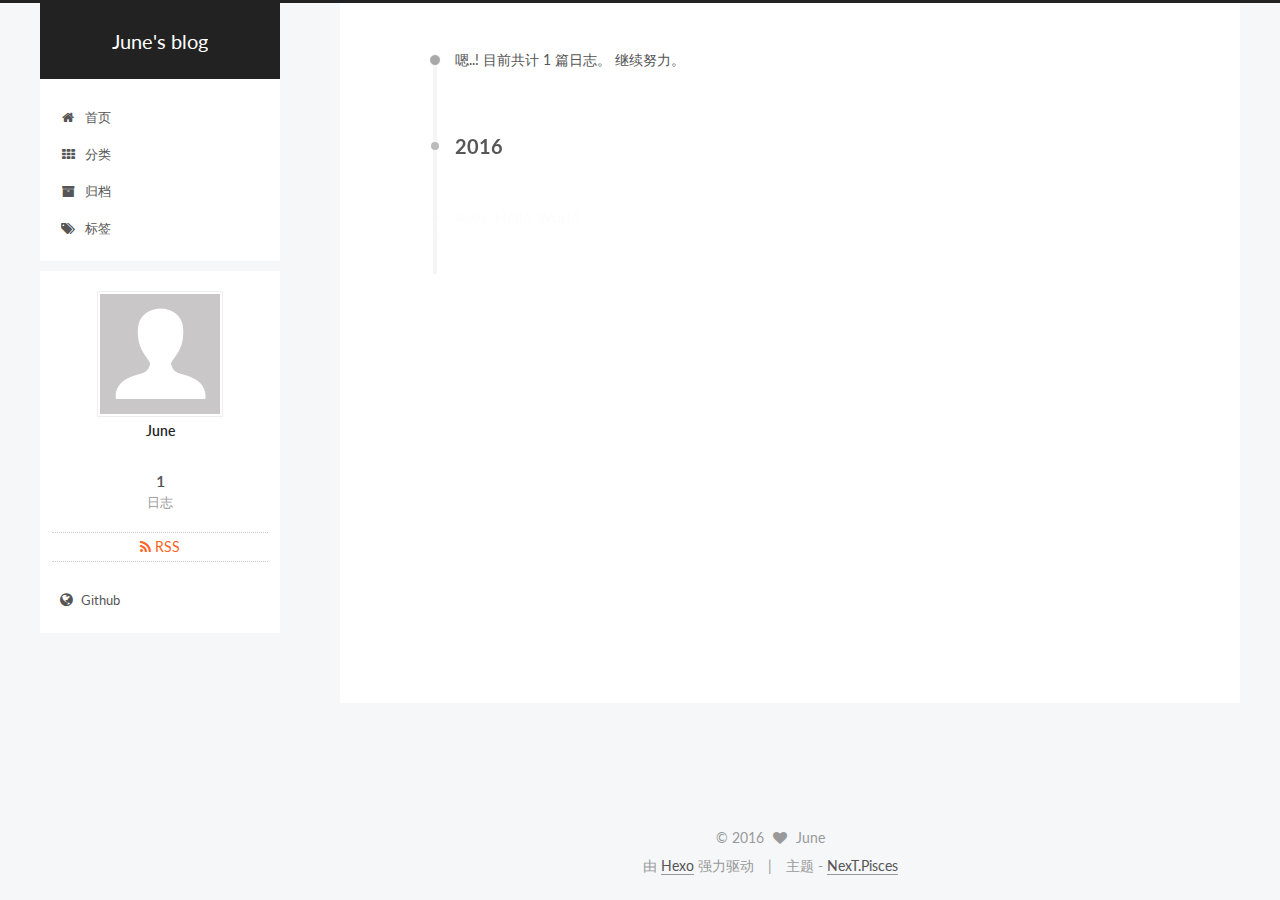
==== archives/index.html @ b91b1fdc "Site updated: 2016-08-09 13:21:10" ====
<!doctype html>



  


<html class="theme-next pisces use-motion">
<head>
  <meta charset="UTF-8"/>
<meta http-equiv="X-UA-Compatible" content="IE=edge,chrome=1" />
<meta name="viewport" content="width=device-width, initial-scale=1, maximum-scale=1"/>



<meta http-equiv="Cache-Control" content="no-transform" />
<meta http-equiv="Cache-Control" content="no-siteapp" />












  
  
  <link href="/vendors/fancybox/source/jquery.fancybox.css?v=2.1.5" rel="stylesheet" type="text/css" />




  
  
  
  

  
    
    
  

  

  

  

  

  
    
    
    <link href="//fonts.googleapis.com/css?family=Lato:300,300italic,400,400italic,700,700italic&subset=latin,latin-ext" rel="stylesheet" type="text/css">
  






<link href="/vendors/font-awesome/css/font-awesome.min.css?v=4.4.0" rel="stylesheet" type="text/css" />

<link href="/css/main.css?v=5.0.1" rel="stylesheet" type="text/css" />


  <meta name="keywords" content="June,博客" />





  <link rel="alternate" href="/atom.xml" title="June's blog" type="application/atom+xml" />




  <link rel="shortcut icon" type="image/x-icon" href="/favicon.ico?v=5.0.1" />






<meta property="og:type" content="website">
<meta property="og:title" content="June's blog">
<meta property="og:url" content="http://yoursite.com/archives/index.html">
<meta property="og:site_name" content="June's blog">
<meta name="twitter:card" content="summary">
<meta name="twitter:title" content="June's blog">



<script type="text/javascript" id="hexo.configuration">
  var NexT = window.NexT || {};
  var CONFIG = {
    scheme: 'Pisces',
    sidebar: {"position":"left","display":"post"},
    fancybox: true,
    motion: true,
    duoshuo: {
      userId: 6316402069515273000,
      author: 'June'
    }
  };
</script>

  <title> 归档 | June's blog </title>
</head>

<body itemscope itemtype="http://schema.org/WebPage" lang="zh-Hans">

  










  
  
    
  

  <div class="container one-collumn sidebar-position-left  page-archive  ">
    <div class="headband"></div>

    <header id="header" class="header" itemscope itemtype="http://schema.org/WPHeader">
      <div class="header-inner"><div class="site-meta ">
  

  <div class="custom-logo-site-title">
    <a href="/"  class="brand" rel="start">
      <span class="logo-line-before"><i></i></span>
      <span class="site-title">June's blog</span>
      <span class="logo-line-after"><i></i></span>
    </a>
  </div>
  <p class="site-subtitle"></p>
</div>

<div class="site-nav-toggle">
  <button>
    <span class="btn-bar"></span>
    <span class="btn-bar"></span>
    <span class="btn-bar"></span>
  </button>
</div>

<nav class="site-nav">
  

  
    <ul id="menu" class="menu">
      
        
        <li class="menu-item menu-item-home">
          <a href="/" rel="section">
            
              <i class="menu-item-icon fa fa-fw fa-home"></i> <br />
            
            首页
          </a>
        </li>
      
        
        <li class="menu-item menu-item-categories">
          <a href="/categories" rel="section">
            
              <i class="menu-item-icon fa fa-fw fa-th"></i> <br />
            
            分类
          </a>
        </li>
      
        
        <li class="menu-item menu-item-archives">
          <a href="/archives" rel="section">
            
              <i class="menu-item-icon fa fa-fw fa-archive"></i> <br />
            
            归档
          </a>
        </li>
      
        
        <li class="menu-item menu-item-tags">
          <a href="/tags" rel="section">
            
              <i class="menu-item-icon fa fa-fw fa-tags"></i> <br />
            
            标签
          </a>
        </li>
      

      
    </ul>
  

  
</nav>

 </div>
    </header>

    <main id="main" class="main">
      <div class="main-inner">
        <div class="content-wrap">
          <div id="content" class="content">
            

  <section id="posts" class="posts-collapse">
    <span class="archive-move-on"></span>

    <span class="archive-page-counter">
      
      
      
        
      
      嗯..! 目前共计 1 篇日志。 继续努力。
    </span>

    

      
      
      

      
        
        <div class="collection-title">
          <h2 class="archive-year motion-element" id="archive-year-2016">2016</h2>
        </div>
      
      

      

  <article class="post post-type-normal" itemscope itemtype="http://schema.org/Article">
    <header class="post-header">

      <h1 class="post-title">
        
            <a class="post-title-link" href="/uncategorized/hello-world/" itemprop="url">
              
                <span itemprop="name">Hello World</span>
              
            </a>
        
      </h1>

      <div class="post-meta">
        <time class="post-time" itemprop="dateCreated"
              datetime="2016-08-08T17:58:57+08:00"
              content="2016-08-08" >
          08-08
        </time>
      </div>

    </header>
  </article>



    

  </section>

  



          </div>
          


          

        </div>
        
          
  
  <div class="sidebar-toggle">
    <div class="sidebar-toggle-line-wrap">
      <span class="sidebar-toggle-line sidebar-toggle-line-first"></span>
      <span class="sidebar-toggle-line sidebar-toggle-line-middle"></span>
      <span class="sidebar-toggle-line sidebar-toggle-line-last"></span>
    </div>
  </div>

  <aside id="sidebar" class="sidebar">
    <div class="sidebar-inner">

      

      

      <section class="site-overview sidebar-panel  sidebar-panel-active ">
        <div class="site-author motion-element" itemprop="author" itemscope itemtype="http://schema.org/Person">
          <img class="site-author-image" itemprop="image"
               src="/images/avatar.gif"
               alt="June" />
          <p class="site-author-name" itemprop="name">June</p>
          <p class="site-description motion-element" itemprop="description"></p>
        </div>
        <nav class="site-state motion-element">
          <div class="site-state-item site-state-posts">
            <a href="/archives">
              <span class="site-state-item-count">1</span>
              <span class="site-state-item-name">日志</span>
            </a>
          </div>

          

          

        </nav>

        
          <div class="feed-link motion-element">
            <a href="/atom.xml" rel="alternate">
              <i class="fa fa-rss"></i>
              RSS
            </a>
          </div>
        

        <div class="links-of-author motion-element">
          
            
              <span class="links-of-author-item">
                <a href="https://github.com/hazelFinal" target="_blank" title="Github">
                  
                    <i class="fa fa-fw fa-globe"></i>
                  
                  Github
                </a>
              </span>
            
          
        </div>

        
        

        
        

      </section>

      

    </div>
  </aside>


        
      </div>
    </main>

    <footer id="footer" class="footer">
      <div class="footer-inner">
        <div class="copyright" >
  
  &copy; 
  <span itemprop="copyrightYear">2016</span>
  <span class="with-love">
    <i class="fa fa-heart"></i>
  </span>
  <span class="author" itemprop="copyrightHolder">June</span>
</div>

<div class="powered-by">
  由 <a class="theme-link" href="http://hexo.io">Hexo</a> 强力驱动
</div>

<div class="theme-info">
  主题 -
  <a class="theme-link" href="https://github.com/iissnan/hexo-theme-next">
    NexT.Pisces
  </a>
</div>

        

        
      </div>
    </footer>

    <div class="back-to-top">
      <i class="fa fa-arrow-up"></i>
    </div>
  </div>

  

<script type="text/javascript">
  if (Object.prototype.toString.call(window.Promise) !== '[object Function]') {
    window.Promise = null;
  }
</script>









  



  
  <script type="text/javascript" src="/vendors/jquery/index.js?v=2.1.3"></script>

  
  <script type="text/javascript" src="/vendors/fastclick/lib/fastclick.min.js?v=1.0.6"></script>

  
  <script type="text/javascript" src="/vendors/jquery_lazyload/jquery.lazyload.js?v=1.9.7"></script>

  
  <script type="text/javascript" src="/vendors/velocity/velocity.min.js?v=1.2.1"></script>

  
  <script type="text/javascript" src="/vendors/velocity/velocity.ui.min.js?v=1.2.1"></script>

  
  <script type="text/javascript" src="/vendors/fancybox/source/jquery.fancybox.pack.js?v=2.1.5"></script>


  


  <script type="text/javascript" src="/js/src/utils.js?v=5.0.1"></script>

  <script type="text/javascript" src="/js/src/motion.js?v=5.0.1"></script>



  
  


  <script type="text/javascript" src="/js/src/affix.js?v=5.0.1"></script>

  <script type="text/javascript" src="/js/src/schemes/pisces.js?v=5.0.1"></script>



  
  
    <script type="text/javascript" id="motion.page.archive">
      $('.archive-year').velocity('transition.slideLeftIn');
    </script>
  


  


  <script type="text/javascript" src="/js/src/bootstrap.js?v=5.0.1"></script>



  

  
    
  

  <script type="text/javascript">
    var duoshuoQuery = {short_name:"juneblog"};
    (function() {
      var ds = document.createElement('script');
      ds.type = 'text/javascript';ds.async = true;
      ds.id = 'duoshuo-script';
      ds.src = (document.location.protocol == 'https:' ? 'https:' : 'http:') + '//static.duoshuo.com/embed.js';
      ds.charset = 'UTF-8';
      (document.getElementsByTagName('head')[0]
      || document.getElementsByTagName('body')[0]).appendChild(ds);
    })();
  </script>

  
    
  






  
  
  

  

  

</body>
</html>
---- css/main.css ----
/* normalize.css v3.0.2 | MIT License | git.io/normalize */
html {
  font-family: sans-serif; /* 1 */
  -ms-text-size-adjust: 100%; /* 2 */
  -webkit-text-size-adjust: 100%; /* 2 */
}
body {
  margin: 0;
}
article,
aside,
details,
figcaption,
figure,
footer,
header,
hgroup,
main,
menu,
nav,
section,
summary {
  display: block;
}
audio,
canvas,
progress,
video {
  display: inline-block; /* 1 */
  vertical-align: baseline; /* 2 */
}
audio:not([controls]) {
  display: none;
  height: 0;
}
[hidden],
template {
  display: none;
}
a {
  background-color: transparent;
}
a:active,
a:hover {
  outline: 0;
}
abbr[title] {
  border-bottom: 1px dotted;
}
b,
strong {
  font-weight: bold;
}
dfn {
  font-style: italic;
}
h1 {
  font-size: 2em;
  margin: 0.67em 0;
}
mark {
  background: #ff0;
  color: #000;
}
small {
  font-size: 80%;
}
sub,
sup {
  font-size: 75%;
  line-height: 0;
  position: relative;
  vertical-align: baseline;
}
sup {
  top: -0.5em;
}
sub {
  bottom: -0.25em;
}
img {
  border: 0;
}
svg:not(:root) {
  overflow: hidden;
}
figure {
  margin: 1em 40px;
}
hr {
  -moz-box-sizing: content-box;
  box-sizing: content-box;
  height: 0;
}
pre {
  overflow: auto;
}
code,
kbd,
pre,
samp {
  font-family: monospace, monospace;
  font-size: 1em;
}
button,
input,
optgroup,
select,
textarea {
  color: inherit; /* 1 */
  font: inherit; /* 2 */
  margin: 0; /* 3 */
}
button {
  overflow: visible;
}
button,
select {
  text-transform: none;
}
button,
html input[type="button"],
input[type="reset"],
input[type="submit"] {
  -webkit-appearance: button; /* 2 */
  cursor: pointer; /* 3 */
}
button[disabled],
html input[disabled] {
  cursor: default;
}
button::-moz-focus-inner,
input::-moz-focus-inner {
  border: 0;
  padding: 0;
}
input {
  line-height: normal;
}
input[type="checkbox"],
input[type="radio"] {
  box-sizing: border-box; /* 1 */
  padding: 0; /* 2 */
}
input[type="number"]::-webkit-inner-spin-button,
input[type="number"]::-webkit-outer-spin-button {
  height: auto;
}
input[type="search"] {
  -webkit-appearance: textfield; /* 1 */
  -moz-box-sizing: content-box;
  -webkit-box-sizing: content-box; /* 2 */
  box-sizing: content-box;
}
input[type="search"]::-webkit-search-cancel-button,
input[type="search"]::-webkit-search-decoration {
  -webkit-appearance: none;
}
fieldset {
  border: 1px solid #c0c0c0;
  margin: 0 2px;
  padding: 0.35em 0.625em 0.75em;
}
legend {
  border: 0; /* 1 */
  padding: 0; /* 2 */
}
textarea {
  overflow: auto;
}
optgroup {
  font-weight: bold;
}
table {
  border-collapse: collapse;
  border-spacing: 0;
}
td,
th {
  padding: 0;
}
::selection {
  background: #262a30;
  color: #fff;
}
body {
  position: relative;
  font-family: 'Lato', "PingFang SC", "Microsoft YaHei", sans-serif;
  font-size: 14px;
  line-height: 2;
  color: #555;
  background: #fff;
}
@media (max-width: 767px) {
  body {
    padding-right: 0 !important;
  }
}
@media (min-width: 768px) and (max-width: 991px) {
  body {
    padding-right: 0 !important;
  }
}
@media (min-width: 1600px) {
  body {
    font-size: 16px;
  }
}
h1,
h2,
h3,
h4,
h5,
h6 {
  margin: 0;
  padding: 0;
  font-weight: bold;
  line-height: 1.5;
  font-family: 'Lato', "PingFang SC", "Microsoft YaHei", sans-serif;
}
h2,
h3,
h4,
h5,
h6 {
  margin: 20px 0 15px;
}
h1 {
  font-size: 22px;
}
@media (max-width: 767px) {
  h1 {
    font-size: 18px;
  }
}
h2 {
  font-size: 20px;
}
@media (max-width: 767px) {
  h2 {
    font-size: 16px;
  }
}
h3 {
  font-size: 18px;
}
@media (max-width: 767px) {
  h3 {
    font-size: 14px;
  }
}
h4 {
  font-size: 16px;
}
@media (max-width: 767px) {
  h4 {
    font-size: 12px;
  }
}
h5 {
  font-size: 14px;
}
@media (max-width: 767px) {
  h5 {
    font-size: 10px;
  }
}
h6 {
  font-size: 12px;
}
@media (max-width: 767px) {
  h6 {
    font-size: 8px;
  }
}
p {
  margin: 0 0 25px 0;
}
a {
  color: #555;
  text-decoration: none;
  border-bottom: 1px solid #999;
  word-wrap: break-word;
}
a:hover {
  color: #222;
  border-bottom-color: #222;
}
ul {
  list-style: none;
}
blockquote {
  margin: 0;
  padding: 0;
}
img {
  display: block;
  margin: auto;
  max-width: 100%;
  height: auto;
}
hr {
  margin: 40px 0;
  height: 3px;
  border: none;
  background-color: #ddd;
  background-image: repeating-linear-gradient(-45deg, #fff, #fff 4px, transparent 4px, transparent 8px);
}
blockquote {
  padding: 0 15px;
  color: #666;
  border-left: 4px solid #ddd;
}
blockquote cite::before {
  content: "-";
  padding: 0 5px;
}
dt {
  font-weight: 700;
}
dd {
  margin: 0;
  padding: 0;
}
.text-left {
  text-align: left;
}
.text-center {
  text-align: center;
}
.text-right {
  text-align: right;
}
.text-justify {
  text-align: justify;
}
.text-nowrap {
  white-space: nowrap;
}
.text-lowercase {
  text-transform: lowercase;
}
.text-uppercase {
  text-transform: uppercase;
}
.text-capitalize {
  text-transform: capitalize;
}
.center-block {
  display: block;
  margin-left: auto;
  margin-right: auto;
}
.clearfix:before,
.clearfix:after {
  content: " ";
  display: table;
}
.clearfix:after {
  clear: both;
}
.pullquote {
  width: 45%;
}
.pullquote.left {
  float: left;
  margin-left: 5px;
  margin-right: 10px;
}
.pullquote.right {
  float: right;
  margin-left: 10px;
  margin-right: 5px;
}
.affix.affix.affix {
  position: fixed;
}
.translation {
  margin-top: -20px;
  font-size: 14px;
  color: #999;
}
.scrollbar-measure {
  width: 100px;
  height: 100px;
  overflow: scroll;
  position: absolute;
  top: -9999px;
}
.use-motion .motion-element {
  opacity: 0;
}
#local-search-input {
  padding: 3px;
  border: none;
  text-indent: 14px;
  border-radius: 0;
  width: 140px;
  outline: none;
  border-bottom: 1px solid #999;
  background: inherit;
  opacity: 0.5;
}
#local-search-input:focus {
  opacity: 1;
}
.search-icon {
  position: absolute;
  top: 9px;
}
table {
  margin: 20px 0;
  width: 100%;
  border-collapse: collapse;
  border-spacing: 0;
  border: 1px solid #ddd;
  font-size: 14px;
  table-layout: fixed;
  word-wrap: break-all;
}
table>tbody>tr:nth-of-type(odd) {
  background-color: #f9f9f9;
}
table>tbody>tr:hover {
  background-color: #f5f5f5;
}
caption,
th,
td {
  padding: 8px;
  text-align: left;
  vertical-align: middle;
  font-weight: normal;
}
th,
td {
  border-bottom: 3px solid #ddd;
  border-right: 1px solid #eee;
}
th {
  padding-bottom: 10px;
  font-weight: 700;
}
td {
  border-bottom-width: 1px;
}
html,
body {
  height: 100%;
}
.container {
  position: relative;
  min-height: 100%;
}
.header-inner {
  margin: 0 auto;
  padding: 100px 0 70px;
  width: 900px;
}
@media (min-width: 1600px) {
  .container .header-inner {
    width: 900px;
  }
}
.main {
  padding-bottom: 150px;
}
.main-inner {
  margin: 0 auto;
  width: 900px;
}
@media (min-width: 1600px) {
  .container .main-inner {
    width: 900px;
  }
}
.footer {
  position: absolute;
  left: 0;
  bottom: 0;
  width: 100%;
  min-height: 50px;
}
.footer-inner {
  box-sizing: border-box;
  margin: 20px auto;
  width: 900px;
}
@media (min-width: 1600px) {
  .container .footer-inner {
    width: 900px;
  }
}
pre,
.highlight {
  overflow: auto;
  margin: 20px 0;
  padding: 15px;
  font-size: 13px;
  color: #4d4d4c;
  background: #f7f7f7;
  line-height: 1.6;
}
pre,
code {
  font-family: consolas, Menlo, "PingFang SC", "Microsoft YaHei", monospace;
}
code {
  padding: 2px 4px;
  word-break: break-all;
  color: #555;
  background: #eee;
  border-radius: 4px;
  font-size: 13px;
}
pre code {
  padding: 0;
  color: #4d4d4c;
  background: none;
  text-shadow: none;
}
.highlight pre {
  border: none;
  margin: 0;
  padding: 1px;
}
.highlight table {
  margin: 0;
  width: auto;
  border: none;
}
.highlight td {
  border: none;
  padding: 0;
}
.highlight figcaption {
  font-size: 1em;
  color: #4d4d4c;
  line-height: 1em;
  margin-bottom: 1em;
}
.highlight figcaption:before,
.highlight figcaption:after {
  content: " ";
  display: table;
}
.highlight figcaption:after {
  clear: both;
}
.highlight figcaption a {
  float: right;
  color: #4d4d4c;
}
.highlight figcaption a:hover {
  border-bottom-color: #4d4d4c;
}
.highlight .gutter pre {
  color: #666;
  text-align: right;
  padding-right: 20px;
}
.highlight .line {
  height: 20px;
}
.gist table {
  width: auto;
}
.gist table td {
  border: none;
}
pre .comment {
  color: #8e908c;
}
pre .variable,
pre .attribute,
pre .tag,
pre .regexp,
pre .ruby .constant,
pre .xml .tag .title,
pre .xml .pi,
pre .xml .doctype,
pre .html .doctype,
pre .css .id,
pre .css .class,
pre .css .pseudo {
  color: #c82829;
}
pre .number,
pre .preprocessor,
pre .built_in,
pre .literal,
pre .params,
pre .constant,
pre .command {
  color: #f5871f;
}
pre .ruby .class .title,
pre .css .rules .attribute,
pre .string,
pre .value,
pre .inheritance,
pre .header,
pre .ruby .symbol,
pre .xml .cdata,
pre .special,
pre .number,
pre .formula {
  color: #718c00;
}
pre .title,
pre .css .hexcolor {
  color: #3e999f;
}
pre .function,
pre .python .decorator,
pre .python .title,
pre .ruby .function .title,
pre .ruby .title .keyword,
pre .perl .sub,
pre .javascript .title,
pre .coffeescript .title {
  color: #4271ae;
}
pre .keyword,
pre .javascript .function {
  color: #8959a8;
}
.full-image.full-image.full-image {
  border: none;
  max-width: 100%;
  width: auto;
  margin: 20px auto;
}
@media (min-width: 992px) {
  .full-image.full-image.full-image {
    max-width: none;
    width: 126%;
    margin: 0 -13%;
  }
}
.blockquote-center,
.page-home .post-type-quote blockquote,
.page-post-detail .post-type-quote blockquote {
  position: relative;
  margin: 40px 0;
  padding: 0;
  border-left: none;
  text-align: center;
}
.blockquote-center::before,
.page-home .post-type-quote blockquote::before,
.page-post-detail .post-type-quote blockquote::before,
.blockquote-center::after,
.page-home .post-type-quote blockquote::after,
.page-post-detail .post-type-quote blockquote::after {
  position: absolute;
  content: ' ';
  display: block;
  width: 100%;
  height: 24px;
  opacity: 0.2;
  background-repeat: no-repeat;
  background-position: 0 -6px;
  background-size: 22px 22px;
}
.blockquote-center::before,
.page-home .post-type-quote blockquote::before,
.page-post-detail .post-type-quote blockquote::before {
  top: -20px;
  background-image: url("../images/quote-l.svg");
  border-top: 1px solid #ccc;
}
.blockquote-center::after,
.page-home .post-type-quote blockquote::after,
.page-post-detail .post-type-quote blockquote::after {
  bottom: -20px;
  background-image: url("../images/quote-r.svg");
  border-bottom: 1px solid #ccc;
  background-position: 100% 8px;
}
.blockquote-center p,
.page-home .post-type-quote blockquote p,
.page-post-detail .post-type-quote blockquote p,
.blockquote-center div,
.page-home .post-type-quote blockquote div,
.page-post-detail .post-type-quote blockquote div {
  text-align: center;
}
.post .post-body .group-picture img {
  box-sizing: border-box;
  padding: 0 3px;
  border: none;
}
.post .group-picture-row {
  overflow: hidden;
  margin-top: 6px;
}
.post .group-picture-row:first-child {
  margin-top: 0;
}
.post .group-picture-column {
  float: left;
}
.page-post-detail .post-body .group-picture-column {
  float: none;
  margin-top: 10px;
  width: auto !important;
}
.page-post-detail .post-body .group-picture-column img {
  margin: 0 auto;
}
.page-archive .group-picture-container {
  overflow: hidden;
}
.page-archive .group-picture-row {
  float: left;
}
.page-archive .group-picture-row:first-child {
  margin-top: 6px;
}
.page-archive .group-picture-column {
  max-width: 150px;
  max-height: 150px;
}
.btn {
  display: inline-block;
  padding: 0 20px;
  font-size: 14px;
  color: #fff;
  background: #222;
  border: 2px solid #555;
  text-decoration: none;
  border-radius: 0;
  transition-property: background-color;
  transition-duration: 0.2s;
  transition-timing-function: ease-in-out;
  transition-delay: 0s;
}
.btn:hover,
.post-more-link .btn:hover {
  border-color: #222;
  color: #fff;
  background: #222;
}
.btn-bar {
  display: block;
  width: 22px;
  height: 2px;
  background: #555;
  border-radius: 1px;
}
.btn-bar+.btn-bar {
  margin-top: 4px;
}
.pagination {
  margin: 120px 0 40px;
  text-align: center;
  border-top: 1px solid #eee;
}
.page-number-basic,
.pagination .prev,
.pagination .next,
.pagination .page-number,
.pagination .space {
  display: inline-block;
  position: relative;
  top: -1px;
  margin: 0 10px;
  padding: 0 10px;
  line-height: 30px;
}
@media (max-width: 767px) {
  .page-number-basic,
  .pagination .prev,
  .pagination .next,
  .pagination .page-number,
  .pagination .space {
    margin: 0 5px;
  }
}
.pagination .prev,
.pagination .next,
.pagination .page-number {
  border-bottom: 0;
  border-top: 1px solid #eee;
  transition-property: border-color;
  transition-duration: 0.2s;
  transition-timing-function: ease-in-out;
  transition-delay: 0s;
}
.pagination .prev:hover,
.pagination .next:hover,
.pagination .page-number:hover {
  border-top-color: #222;
}
.pagination .space {
  padding: 0;
  margin: 0;
}
.pagination .prev {
  margin-left: 0;
}
.pagination .next {
  margin-right: 0;
}
.pagination .page-number.current {
  color: #fff;
  background: #ccc;
  border-top-color: #ccc;
}
@media (max-width: 767px) {
  .pagination {
    border-top: none;
  }
  .pagination .prev,
  .pagination .next,
  .pagination .page-number {
    margin-bottom: 10px;
    border-top: 0;
    border-bottom: 1px solid #eee;
  }
  .pagination .prev:hover,
  .pagination .next:hover,
  .pagination .page-number:hover {
    border-bottom-color: #222;
  }
}
.comments {
  margin: 60px 20px 0;
}
.tag-cloud {
  text-align: center;
}
.tag-cloud a {
  display: inline-block;
  margin: 10px;
}
.back-to-top {
  box-sizing: border-box;
  position: fixed;
  bottom: -100px;
  right: 50px;
  z-index: 1050;
  padding: 0 6px;
  width: 25px;
  background: #222;
  font-size: 12px;
  opacity: 0.6;
  color: #fff;
  cursor: pointer;
  text-align: center;
  -webkit-transform: translateZ(0);
  transition-property: bottom;
  transition-duration: 0.2s;
  transition-timing-function: ease-in-out;
  transition-delay: 0s;
}
@media (max-width: 767px) {
  .back-to-top {
    display: none;
  }
}
@media (min-width: 768px) and (max-width: 991px) {
  .back-to-top {
    display: none;
  }
}
.back-to-top.back-to-top-on {
  bottom: 40px;
}
.header {
  background: #fff;
}
.header-inner {
  position: relative;
}
.headband {
  height: 3px;
  background: #222;
}
.site-meta {
  margin: 0;
  text-align: center;
}
@media (max-width: 767px) {
  .site-meta {
    text-align: center;
  }
}
.brand {
  position: relative;
  display: inline-block;
  padding: 0 40px;
  color: #fff;
  background: #222;
  border-bottom: none;
}
.brand:hover {
  color: #fff;
}
.logo {
  display: inline-block;
  margin-right: 5px;
  line-height: 36px;
  vertical-align: top;
}
.site-title {
  display: inline-block;
  vertical-align: top;
  line-height: 36px;
  font-size: 20px;
  font-weight: normal;
  font-family: 'Lato', "PingFang SC", "Microsoft YaHei", sans-serif;
}
.site-subtitle {
  margin-top: 10px;
  font-size: 13px;
  color: #ddd;
}
.use-motion .brand {
  opacity: 0;
}
.use-motion .logo,
.use-motion .site-title,
.use-motion .site-subtitle {
  opacity: 0;
  position: relative;
  top: -10px;
}
.site-nav-toggle {
  display: none;
  position: absolute;
  top: 10px;
  left: 10px;
}
@media (max-width: 767px) {
  .site-nav-toggle {
    display: block;
  }
}
.site-nav-toggle button {
  margin-top: 2px;
  padding: 9px 10px;
  background: transparent;
  border: none;
}
@media (max-width: 767px) {
  .site-nav {
    display: none;
    margin: 0 -10px;
    padding: 0 10px;
    clear: both;
    border-top: 1px solid #ddd;
  }
}
@media (min-width: 768px) and (max-width: 991px) {
  .site-nav {
    display: block !important;
  }
}
@media (min-width: 992px) {
  .site-nav {
    display: block !important;
  }
}
.menu {
  margin-top: 20px;
  padding-left: 0;
  text-align: center;
}
.menu .menu-item {
  display: inline-block;
  margin: 0 10px;
}
@media screen and (max-width: 767px) {
  .menu .menu-item {
    margin-top: 10px;
  }
}
.menu .menu-item a {
  display: block;
  font-size: 13px;
  text-transform: capitalize;
  line-height: inherit;
  border-bottom: 1px solid transparent;
  transition-property: border-color;
  transition-duration: 0.2s;
  transition-timing-function: ease-in-out;
  transition-delay: 0s;
}
.menu .menu-item a:hover,
.menu-item-active a {
  border-bottom-color: #222;
}
.menu .menu-item .fa {
  margin-right: 5px;
}
.use-motion .menu-item {
  opacity: 0;
}
.post-body {
  font-family: 'Lato', "PingFang SC", "Microsoft YaHei", sans-serif;
}
@media (max-width: 767px) {
  .post-body {
    word-break: break-word;
  }
}
.post-body .fancybox img {
  display: block !important;
  margin: 0 auto;
  cursor: pointer;
  cursor: zoom-in;
  cursor: -webkit-zoom-in;
}
.post-body .image-caption,
.post-body .figure .caption {
  margin: 10px auto 15px;
  text-align: center;
  font-size: 14px;
  color: #999;
  font-weight: bold;
  line-height: 1;
}
.post-sticky-flag {
  display: inline-block;
  font-size: 16px;
  -ms-transform: rotate(30deg);
  -webkit-transform: rotate(30deg);
  -moz-transform: rotate(30deg);
  -ms-transform: rotate(30deg);
  -o-transform: rotate(30deg);
  transform: rotate(30deg);
}
.posts-expand {
  padding-top: 40px;
}
@media (max-width: 767px) {
  .posts-expand {
    margin: 0 20px;
  }
  .post-body pre,
  .post-body .highlight {
    padding: 10px;
  }
  .post-body pre .gutter pre,
  .post-body .highlight .gutter pre {
    padding-right: 10px;
  }
}
@media (min-width: 992px) {
  .posts-expand .post-body {
    text-align: justify;
  }
}
.posts-expand .post-body h2,
.posts-expand .post-body h3,
.posts-expand .post-body h4,
.posts-expand .post-body h5,
.posts-expand .post-body h6 {
  padding-top: 10px;
}
.posts-expand .post-body h2 .header-anchor,
.posts-expand .post-body h3 .header-anchor,
.posts-expand .post-body h4 .header-anchor,
.posts-expand .post-body h5 .header-anchor,
.posts-expand .post-body h6 .header-anchor {
  float: right;
  margin-left: 10px;
  color: #ccc;
  border-bottom-style: none;
  visibility: hidden;
}
.posts-expand .post-body h2 .header-anchor:hover,
.posts-expand .post-body h3 .header-anchor:hover,
.posts-expand .post-body h4 .header-anchor:hover,
.posts-expand .post-body h5 .header-anchor:hover,
.posts-expand .post-body h6 .header-anchor:hover {
  color: inherit;
}
.posts-expand .post-body h2:hover .header-anchor,
.posts-expand .post-body h3:hover .header-anchor,
.posts-expand .post-body h4:hover .header-anchor,
.posts-expand .post-body h5:hover .header-anchor,
.posts-expand .post-body h6:hover .header-anchor {
  visibility: visible;
}
.posts-expand .post-body ul li {
  list-style: circle;
}
.posts-expand .post-body img {
  box-sizing: border-box;
  margin: auto;
  padding: 3px;
  border: 1px solid #ddd;
}
.posts-expand .fancybox img {
  margin: 0 auto;
}
@media (max-width: 767px) {
  .posts-collapse {
    margin: 0 20px;
  }
  .posts-collapse .post-title,
  .posts-collapse .post-meta {
    display: block;
    width: auto;
    text-align: left;
  }
}
.posts-collapse {
  position: relative;
  z-index: 1010;
  margin-left: 55px;
}
.posts-collapse::after {
  content: " ";
  position: absolute;
  top: 20px;
  left: 0;
  margin-left: -2px;
  width: 4px;
  height: 100%;
  background: #f5f5f5;
  z-index: -1;
}
@media (max-width: 767px) {
  .posts-collapse {
    margin: 0 20px;
  }
}
.posts-collapse .collection-title {
  position: relative;
  margin: 60px 0;
}
.posts-collapse .collection-title h2 {
  margin-left: 20px;
}
.posts-collapse .collection-title small {
  color: #bbb;
}
.posts-collapse .collection-title::before {
  content: " ";
  position: absolute;
  left: 0;
  top: 50%;
  margin-left: -4px;
  margin-top: -4px;
  width: 8px;
  height: 8px;
  background: #bbb;
  border-radius: 50%;
}
.posts-collapse .post {
  margin: 30px 0;
}
.posts-collapse .post-header {
  position: relative;
  transition-duration: 0.2s;
  transition-timing-function: ease-in-out;
  transition-delay: 0s;
  transition-property: border;
  border-bottom: 1px dashed #ccc;
}
.posts-collapse .post-header::before {
  content: " ";
  position: absolute;
  left: 0;
  top: 12px;
  width: 6px;
  height: 6px;
  margin-left: -4px;
  background: #bbb;
  border-radius: 50%;
  border: 1px solid #fff;
  transition-duration: 0.2s;
  transition-timing-function: ease-in-out;
  transition-delay: 0s;
  transition-property: background;
}
.posts-collapse .post-header:hover {
  border-bottom-color: #666;
}
.posts-collapse .post-header:hover::before {
  background: #222;
}
.posts-collapse .post-meta {
  position: absolute;
  font-size: 12px;
  left: 20px;
  top: 5px;
}
.posts-collapse .post-comments-count {
  display: none;
}
.posts-collapse .post-title {
  margin-left: 60px;
  font-size: 16px;
  font-weight: normal;
  line-height: inherit;
}
.posts-collapse .post-title::after {
  margin-left: 3px;
  opacity: 0.6;
}
.posts-collapse .post-title a {
  color: #666;
  border-bottom: none;
}
.page-home .post-type-quote .post-header,
.page-post-detail .post-type-quote .post-header,
.page-home .post-type-quote .post-tags,
.page-post-detail .post-type-quote .post-tags {
  display: none;
}
.posts-expand .post-title {
  font-size: 26px;
  text-align: center;
  word-break: break-word;
  font-weight: 300;
}
@media (max-width: 767px) {
  .posts-expand .post-title {
    font-size: 22px;
  }
}
.posts-expand .post-title-link {
  display: inline-block;
  position: relative;
  color: #555;
  border-bottom: none;
  line-height: 1.2;
  vertical-align: top;
}
.posts-expand .post-title-link::before {
  content: "";
  position: absolute;
  width: 100%;
  height: 2px;
  bottom: 0;
  left: 0;
  background-color: #000;
  visibility: hidden;
  -webkit-transform: scaleX(0);
  -moz-transform: scaleX(0);
  -ms-transform: scaleX(0);
  -o-transform: scaleX(0);
  transform: scaleX(0);
  transition-duration: 0.2s;
  transition-timing-function: ease-in-out;
  transition-delay: 0s;
}
.posts-expand .post-title-link:hover::before {
  visibility: visible;
  -webkit-transform: scaleX(1);
  -moz-transform: scaleX(1);
  -ms-transform: scaleX(1);
  -o-transform: scaleX(1);
  transform: scaleX(1);
}
.posts-expand .post-title-link .fa {
  font-size: 16px;
}
.posts-expand .post-meta {
  margin: 3px 0 60px 0;
  color: #999;
  font-family: 'Lato', "PingFang SC", "Microsoft YaHei", sans-serif;
  font-size: 12px;
  text-align: center;
}
.posts-expand .post-meta .post-category-list {
  display: inline-block;
  margin: 0;
  padding: 3px;
}
.posts-expand .post-meta .post-category-list-link {
  color: #999;
}
.post-meta-item-icon {
  display: none;
  margin-right: 3px;
}
@media (min-width: 768px) and (max-width: 991px) {
  .post-meta-item-icon {
    display: inline-block;
  }
}
@media (max-width: 767px) {
  .post-meta-item-icon {
    display: inline-block;
  }
}
@media (min-width: 768px) and (max-width: 991px) {
  .post-meta-item-text {
    display: none;
  }
}
@media (max-width: 767px) {
  .post-meta-item-text {
    display: none;
  }
}
@media (max-width: 767px) {
  .posts-expand .post-comments-count {
    display: none;
  }
}
.post-more-link {
  margin-top: 50px;
}
.post-more-link .btn {
  color: #555;
  font-size: 14px;
  background: #fff;
  border-radius: 2px;
  line-height: 2;
}
.posts-expand .post-tags {
  margin-top: 40px;
  text-align: center;
}
.posts-expand .post-tags a {
  display: inline-block;
  margin-right: 10px;
  font-size: 13px;
}
.post-nav {
  overflow: hidden;
  margin-top: 60px;
  padding: 10px;
  white-space: nowrap;
  border-top: 1px solid #eee;
}
.post-nav-item {
  display: inline-block;
  width: 50%;
  white-space: normal;
}
.post-nav-item a {
  position: relative;
  display: inline-block;
  line-height: 25px;
  font-size: 14px;
  color: #555;
  border-bottom: none;
}
.post-nav-item a:hover {
  color: #222;
  border-bottom: none;
}
.post-nav-item a:active {
  top: 2px;
}
.post-nav-item a i {
  font-size: 12px;
}
.post-nav-prev {
  text-align: right;
}
.posts-expand .post-eof {
  display: block;
  margin: 80px auto 60px;
  width: 8%;
  height: 1px;
  background: #ccc;
  text-align: center;
}
.post:last-child .post-eof.post-eof.post-eof {
  display: none;
}
.post-gallery {
  display: table;
  table-layout: fixed;
  width: 100%;
  border-collapse: separate;
}
.post-gallery-row {
  display: table-row;
}
.post-gallery .post-gallery-img {
  display: table-cell;
  text-align: center;
  vertical-align: middle;
  border: none;
}
.post-gallery .post-gallery-img img {
  max-width: 100%;
  max-height: 100%;
  border: none;
}
.fancybox-close,
.fancybox-close:hover {
  border: none;
}
.sidebar {
  position: fixed;
  right: 0;
  top: 0;
  bottom: 0;
  width: 0;
  z-index: 1040;
  box-shadow: inset 0 2px 6px #000;
  background: #222;
  -webkit-transform: translateZ(0);
}
.sidebar a {
  color: #999;
  border-bottom-color: #555;
}
.sidebar a:hover {
  color: #eee;
}
@media (min-width: 768px) and (max-width: 991px) {
  .sidebar {
    display: none !important;
  }
}
@media (max-width: 767px) {
  .sidebar {
    display: none !important;
  }
}
.sidebar-inner {
  position: relative;
  padding: 20px 10px;
  color: #999;
  text-align: center;
}
.sidebar-toggle {
  position: fixed;
  right: 50px;
  bottom: 45px;
  width: 15px;
  height: 15px;
  padding: 5px;
  background: #222;
  line-height: 0;
  z-index: 1050;
  cursor: pointer;
  -webkit-transform: translateZ(0);
}
@media (min-width: 768px) and (max-width: 991px) {
  .sidebar-toggle {
    display: none;
  }
}
@media (max-width: 767px) {
  .sidebar-toggle {
    display: none;
  }
}
.sidebar-toggle-line {
  position: relative;
  display: inline-block;
  vertical-align: top;
  height: 2px;
  width: 100%;
  background: #fff;
  margin-top: 3px;
}
.sidebar-toggle-line:first-child {
  margin-top: 0;
}
.site-author-image {
  display: block;
  margin: 0 auto;
  padding: 2px;
  max-width: 120px;
  height: auto;
  border: 1px solid #eee;
}
.site-author-name {
  margin: 0;
  text-align: center;
  color: #222;
  font-weight: 600;
}
.site-description {
  margin-top: 0;
  text-align: center;
  font-size: 13px;
  color: #999;
}
.site-state {
  overflow: hidden;
  line-height: 1.4;
  white-space: nowrap;
  text-align: center;
}
.site-state-item {
  display: inline-block;
  padding: 0 15px;
  border-left: 1px solid #eee;
}
.site-state-item:first-child {
  border-left: none;
}
.site-state-item a {
  border-bottom: none;
}
.site-state-item-count {
  display: block;
  text-align: center;
  color: inherit;
  font-weight: 600;
  font-size: 16px;
}
.site-state-item-name {
  font-size: 13px;
  color: #999;
}
.feed-link {
  margin-top: 20px;
}
.feed-link a {
  display: inline-block;
  padding: 0 15px;
  color: #fc6423;
  border: 1px solid #fc6423;
  border-radius: 4px;
}
.feed-link a i {
  color: #fc6423;
  font-size: 14px;
}
.feed-link a:hover {
  color: #fff;
  background: #fc6423;
}
.feed-link a:hover i {
  color: #fff;
}
.links-of-author {
  margin-top: 20px;
}
.links-of-author a {
  display: inline-block;
  vertical-align: middle;
  margin-right: 10px;
  margin-bottom: 10px;
  border-bottom-color: #555;
  font-size: 13px;
}
.links-of-author a:before {
  display: inline-block;
  vertical-align: middle;
  margin-right: 3px;
  content: " ";
  width: 4px;
  height: 4px;
  border-radius: 50%;
  background: #b012bb;
}
.links-of-blogroll {
  font-size: 13px;
}
.links-of-blogroll-title {
  margin-top: 20px;
  font-size: 14px;
  font-weight: 600;
}
.links-of-blogroll-list {
  margin: 0;
  padding: 0;
}
.links-of-blogroll-item {
  padding: 2px 10px;
}
.sidebar-nav {
  margin: 0 0 20px;
  padding-left: 0;
}
.sidebar-nav li {
  display: inline-block;
  cursor: pointer;
  border-bottom: 1px solid transparent;
  font-size: 14px;
  color: #555;
}
.sidebar-nav li:hover {
  color: #fc6423;
}
.page-post-detail .sidebar-nav-toc {
  padding: 0 5px;
}
.page-post-detail .sidebar-nav-overview {
  margin-left: 10px;
}
.sidebar-nav .sidebar-nav-active {
  color: #fc6423;
  border-bottom-color: #fc6423;
}
.sidebar-nav .sidebar-nav-active:hover {
  color: #fc6423;
}
.sidebar-panel {
  display: none;
}
.sidebar-panel-active {
  display: block;
}
.post-toc-empty {
  font-size: 14px;
  color: #666;
}
.post-toc-wrap {
  overflow: hidden;
}
.post-toc {
  overflow: auto;
}
.post-toc ol {
  margin: 0;
  padding: 0 2px 5px 10px;
  text-align: left;
  list-style: none;
  font-size: 14px;
}
.post-toc ol > ol {
  padding-left: 0;
}
.post-toc ol a {
  transition-duration: 0.2s;
  transition-timing-function: ease-in-out;
  transition-delay: 0s;
  transition-property: all;
  color: #666;
  border-bottom-color: #ccc;
}
.post-toc ol a:hover {
  color: #000;
  border-bottom-color: #000;
}
.post-toc .nav-item {
  overflow: hidden;
  text-overflow: ellipsis;
  white-space: nowrap;
  line-height: 1.8;
}
.post-toc .nav .nav-child {
  display: none;
}
.post-toc .nav .active > .nav-child {
  display: block;
}
.post-toc .nav .active-current > .nav-child {
  display: block;
}
.post-toc .nav .active-current > .nav-child > .nav-item {
  display: block;
}
.post-toc .nav .active > a {
  color: #fc6423;
  border-bottom-color: #fc6423;
}
.post-toc .nav .active-current > a {
  color: #fc6423;
}
.post-toc .nav .active-current > a:hover {
  color: #fc6423;
}
.footer {
  font-size: 14px;
  color: #999;
}
.footer img {
  border: none;
}
.footer-inner {
  text-align: center;
}
.with-love {
  display: inline-block;
  margin: 0 5px;
}
.powered-by,
.theme-info {
  display: inline-block;
}
.powered-by {
  margin-right: 10px;
}
.powered-by::after {
  content: "|";
  padding-left: 10px;
}
.cc-license {
  margin-top: 10px;
  text-align: center;
}
.cc-license .cc-opacity {
  opacity: 0.7;
  border-bottom: none;
}
.cc-license .cc-opacity:hover {
  opacity: 0.9;
}
.cc-license img {
  display: inline-block;
}
.theme-next #ds-thread #ds-reset {
  color: #555;
}
.theme-next #ds-thread #ds-reset .ds-replybox {
  margin-bottom: 30px;
}
.theme-next #ds-thread #ds-reset .ds-replybox .ds-avatar,
.theme-next #ds-reset .ds-avatar img {
  box-shadow: none;
}
.theme-next #ds-thread #ds-reset .ds-textarea-wrapper {
  border-color: #c7d4e1;
  background: none;
  border-top-right-radius: 3px;
  border-top-left-radius: 3px;
}
.theme-next #ds-thread #ds-reset .ds-textarea-wrapper textarea {
  height: 60px;
}
.theme-next #ds-reset .ds-rounded-top {
  border-radius: 0;
}
.theme-next #ds-thread #ds-reset .ds-post-toolbar {
  box-sizing: border-box;
  border: 1px solid #c7d4e1;
  background: #f6f8fa;
}
.theme-next #ds-thread #ds-reset .ds-post-options {
  height: 40px;
  border: none;
  background: none;
}
.theme-next #ds-thread #ds-reset .ds-toolbar-buttons {
  top: 11px;
}
.theme-next #ds-thread #ds-reset .ds-sync {
  top: 5px;
}
.theme-next #ds-thread #ds-reset .ds-post-button {
  top: 4px;
  right: 5px;
  width: 90px;
  height: 30px;
  border: 1px solid #c5ced7;
  border-radius: 3px;
  background-image: linear-gradient(#fbfbfc, #f5f7f9);
  color: #60676d;
}
.theme-next #ds-thread #ds-reset .ds-post-button:hover {
  background-position: 0 -30px;
  color: #60676d;
}
.theme-next #ds-thread #ds-reset .ds-comments-info {
  padding: 10px 0;
}
.theme-next #ds-thread #ds-reset .ds-sort {
  display: none;
}
.theme-next #ds-thread #ds-reset li.ds-tab a.ds-current {
  border: none;
  background: #f6f8fa;
  color: #60676d;
}
.theme-next #ds-thread #ds-reset li.ds-tab a.ds-current:hover {
  background-color: #e9f0f7;
  color: #60676d;
}
.theme-next #ds-thread #ds-reset li.ds-tab a {
  border-radius: 2px;
  padding: 5px;
}
.theme-next #ds-thread #ds-reset .ds-login-buttons p {
  color: #999;
  line-height: 36px;
}
.theme-next #ds-thread #ds-reset .ds-login-buttons .ds-service-list li {
  height: 28px;
}
.theme-next #ds-thread #ds-reset .ds-service-list a {
  background: none;
  padding: 5px;
  border: 1px solid;
  border-radius: 3px;
  text-align: center;
}
.theme-next #ds-thread #ds-reset .ds-service-list a:hover {
  color: #fff;
  background: #666;
}
.theme-next #ds-thread #ds-reset .ds-service-list .ds-weibo {
  color: #fc9b00;
  border-color: #fc9b00;
}
.theme-next #ds-thread #ds-reset .ds-service-list .ds-weibo:hover {
  background: #fc9b00;
}
.theme-next #ds-thread #ds-reset .ds-service-list .ds-qq {
  color: #60a3ec;
  border-color: #60a3ec;
}
.theme-next #ds-thread #ds-reset .ds-service-list .ds-qq:hover {
  background: #60a3ec;
}
.theme-next #ds-thread #ds-reset .ds-service-list .ds-renren {
  color: #2e7ac4;
  border-color: #2e7ac4;
}
.theme-next #ds-thread #ds-reset .ds-service-list .ds-renren:hover {
  background: #2e7ac4;
}
.theme-next #ds-thread #ds-reset .ds-service-list .ds-douban {
  color: #37994c;
  border-color: #37994c;
}
.theme-next #ds-thread #ds-reset .ds-service-list .ds-douban:hover {
  background: #37994c;
}
.theme-next #ds-thread #ds-reset .ds-service-list .ds-kaixin {
  color: #fef20d;
  border-color: #fef20d;
}
.theme-next #ds-thread #ds-reset .ds-service-list .ds-kaixin:hover {
  background: #fef20d;
}
.theme-next #ds-thread #ds-reset .ds-service-list .ds-netease {
  color: #f00;
  border-color: #f00;
}
.theme-next #ds-thread #ds-reset .ds-service-list .ds-netease:hover {
  background: #f00;
}
.theme-next #ds-thread #ds-reset .ds-service-list .ds-sohu {
  color: #ffcb05;
  border-color: #ffcb05;
}
.theme-next #ds-thread #ds-reset .ds-service-list .ds-sohu:hover {
  background: #ffcb05;
}
.theme-next #ds-thread #ds-reset .ds-service-list .ds-baidu {
  color: #2831e0;
  border-color: #2831e0;
}
.theme-next #ds-thread #ds-reset .ds-service-list .ds-baidu:hover {
  background: #2831e0;
}
.theme-next #ds-thread #ds-reset .ds-service-list .ds-google {
  color: #166bec;
  border-color: #166bec;
}
.theme-next #ds-thread #ds-reset .ds-service-list .ds-google:hover {
  background: #166bec;
}
.theme-next #ds-thread #ds-reset .ds-service-list .ds-weixin {
  color: #00ce0d;
  border-color: #00ce0d;
}
.theme-next #ds-thread #ds-reset .ds-service-list .ds-weixin:hover {
  background: #00ce0d;
}
.theme-next #ds-thread #ds-reset .ds-service-list .ds-more-services {
  border: none;
}
.theme-next #ds-thread #ds-reset .ds-service-list .ds-more-services:hover {
  background: none;
}
.theme-next #ds-reset .duoshuo-ua-admin {
  display: inline-block;
  color: #f00;
}
.theme-next #ds-reset .duoshuo-ua-platform,
.theme-next #ds-reset .duoshuo-ua-browser {
  color: #ccc;
}
.theme-next #ds-reset .duoshuo-ua-platform .fa,
.theme-next #ds-reset .duoshuo-ua-browser .fa {
  display: inline-block;
  margin-right: 3px;
}
.theme-next #ds-reset .duoshuo-ua-separator {
  display: inline-block;
  margin-left: 5px;
}
.theme-next .this_ua {
  background-color: #ccc !important;
  border-radius: 4px;
  padding: 0 5px !important;
  margin: 1px 1px !important;
  border: 1px solid #bbb !important;
  color: #fff;
  display: inline-block !important;
}
.theme-next .this_ua.admin {
  background-color: #d9534f !important;
  border-color: #d9534f !important;
}
.theme-next .this_ua.platform.iOS,
.theme-next .this_ua.platform.Mac,
.theme-next .this_ua.platform.Windows {
  background-color: #39b3d7 !important;
  border-color: #46b8da !important;
}
.theme-next .this_ua.platform.Linux {
  background-color: #3a3a3a !important;
  border-color: #1f1f1f !important;
}
.theme-next .this_ua.platform.Android {
  background-color: #00c47d !important;
  border-color: #01b171 !important;
}
.theme-next .this_ua.browser.Mobile,
.theme-next .this_ua.browser.Chrome {
  background-color: #5cb85c !important;
  border-color: #4cae4c !important;
}
.theme-next .this_ua.browser.Firefox {
  background-color: #f0ad4e !important;
  border-color: #eea236 !important;
}
.theme-next .this_ua.browser.Maxthon,
.theme-next .this_ua.browser.IE {
  background-color: #428bca !important;
  border-color: #357ebd !important;
}
.theme-next .this_ua.browser.baidu,
.theme-next .this_ua.browser.UCBrowser,
.theme-next .this_ua.browser.Opera {
  background-color: #d9534f !important;
  border-color: #d43f3a !important;
}
.theme-next .this_ua.browser.Android,
.theme-next .this_ua.browser.QQBrowser {
  background-color: #78ace9 !important;
  border-color: #4cae4c !important;
}
.post-spread {
  margin-top: 20px;
  text-align: center;
}
.jiathis_style {
  display: inline-block;
}
.jiathis_style a {
  border: none;
}
.post-spread {
  margin-top: 20px;
  text-align: center;
}
.bdshare-slide-button-box a {
  border: none;
}
.bdsharebuttonbox {
  display: inline-block;
}
.bdsharebuttonbox a {
  border: none;
}
ul.search-result-list {
  padding-left: 0px;
  margin: 0px 5px 0px 8px;
}
p.search-result {
  border-bottom: 1px dashed #ccc;
  padding: 5px 0;
}
a.search-result-title {
  font-weight: bold;
}
a.search-result {
  border-bottom: transparent;
  display: block;
  white-space: nowrap;
  overflow: hidden;
  text-overflow: ellipsis;
}
.search-keyword {
  border-bottom: 1px dashed #4088b8;
  font-weight: bold;
}
#local-search-result {
  height: 90%;
  overflow: auto;
}
.popup {
  display: none;
  position: fixed;
  top: 10%;
  left: 50%;
  width: 700px;
  height: 80%;
  margin-left: -350px;
  padding: 3px 0 0 10px;
  background: #fff;
  color: #333;
  z-index: 9999;
  border-radius: 5px;
}
@media (max-width: 767px) {
  .popup {
    padding: 3px;
    top: 0;
    left: 0;
    margin: 0;
    width: 100%;
    height: 100%;
    border-radius: 0px;
  }
}
.popoverlay {
  position: fixed;
  width: 100%;
  height: 100%;
  top: 0px;
  left: 0px;
  z-index: 2080;
  background-color: rgba(0,0,0,0.3);
}
#local-search-input {
  margin-bottom: 10px;
  width: 50%;
}
.popup-btn-close {
  position: absolute;
  top: 6px;
  right: 14px;
  color: #4ebd79;
  font-size: 14px;
  font-weight: bold;
  text-transform: uppercase;
  cursor: pointer;
}
#no-result {
  position: absolute;
  left: 44%;
  top: 42%;
  color: #ccc;
}
.busuanzi-count:before {
  content: " ";
  float: left;
  width: 260px;
  min-height: 25px;
}
@media (min-width: 768px) and (max-width: 991px) {
  .busuanzi-count {
    width: auto;
  }
  .busuanzi-count:before {
    display: none;
  }
}
@media (max-width: 767px) {
  .busuanzi-count {
    width: auto;
  }
  .busuanzi-count:before {
    display: none;
  }
}
.site-uv,
.site-pv,
.page-pv {
  display: inline-block;
}
.site-uv .busuanzi-value,
.site-pv .busuanzi-value,
.page-pv .busuanzi-value {
  margin: 0 5px;
}
.site-uv {
  margin-right: 10px;
}
.site-uv::after {
  content: "|";
  padding-left: 10px;
}
.use-motion .post {
  opacity: 0;
}
.page-archive .archive-page-counter {
  position: relative;
  top: 3px;
  left: 20px;
}
@media (max-width: 767px) {
  .page-archive .archive-page-counter {
    top: 5px;
  }
}
.page-archive .posts-collapse .archive-move-on {
  position: absolute;
  top: 11px;
  left: 0;
  margin-left: -6px;
  width: 10px;
  height: 10px;
  opacity: 0.5;
  background: #555;
  border: 1px solid #fff;
  border-radius: 50%;
}
.category-all-page .category-all-title {
  text-align: center;
}
.category-all-page .category-all {
  margin-top: 20px;
}
.category-all-page .category-list {
  margin: 0;
  padding: 0;
  list-style: none;
}
.category-all-page .category-list-item {
  margin: 5px 10px;
}
.category-all-page .category-list-count {
  color: #bbb;
}
.category-all-page .category-list-count:before {
  display: inline;
  content: " (";
}
.category-all-page .category-list-count:after {
  display: inline;
  content: ") ";
}
.category-all-page .category-list-child {
  padding-left: 10px;
}
.page-post-detail .sidebar-toggle-line {
  background: #fc6423;
}
.page-post-detail .comments {
  overflow: hidden;
}
body {
  background: #f5f7f9;
}
@media (min-width: 992px) {
  .full-image.full-image.full-image {
    max-width: none;
    width: 118%;
    margin: 0 -9%;
  }
}
.header {
  position: relative;
  margin: 0 auto;
  width: 1200px;
}
@media (min-width: 768px) and (max-width: 991px) {
  .header {
    width: auto;
  }
}
@media (max-width: 767px) {
  .header {
    width: auto;
  }
}
.header-inner {
  position: absolute;
  top: 0;
  overflow: hidden;
  padding: 0;
  width: 240px;
  background: #fff;
}
@media (min-width: 1600px) {
  .container .header-inner {
    width: 240px;
  }
}
@media (min-width: 768px) and (max-width: 991px) {
  .header-inner {
    position: relative;
    width: auto;
  }
}
@media (max-width: 767px) {
  .header-inner {
    position: relative;
    width: auto;
  }
}
.main:before,
.main:after {
  content: " ";
  display: table;
}
.main:after {
  clear: both;
}
@media (min-width: 768px) and (max-width: 991px) {
  .main {
    padding-bottom: 100px;
  }
}
@media (max-width: 767px) {
  .main {
    padding-bottom: 100px;
  }
}
.container .main-inner {
  width: 1200px;
}
@media (min-width: 768px) and (max-width: 991px) {
  .container .main-inner {
    width: auto;
  }
}
@media (max-width: 767px) {
  .container .main-inner {
    width: auto;
  }
}
.content-wrap {
  float: right;
  box-sizing: border-box;
  padding: 40px;
  width: 900px;
  background: #fff;
  min-height: 700px;
}
@media (min-width: 768px) and (max-width: 991px) {
  .content-wrap {
    width: 100%;
    padding: 20px;
  }
}
@media (max-width: 767px) {
  .content-wrap {
    width: 100%;
    padding: 20px;
    min-height: auto;
  }
}
.sidebar {
  position: static;
  float: left;
  margin-top: 300px;
  width: 240px;
  background: #fff;
  box-shadow: none;
}
@media (min-width: 768px) and (max-width: 991px) {
  .sidebar {
    display: none;
  }
}
@media (max-width: 767px) {
  .sidebar {
    display: none;
  }
}
.sidebar-toggle {
  display: none;
}
.footer-inner {
  width: 1200px;
}
.footer-inner:before {
  content: " ";
  float: left;
  width: 260px;
  min-height: 50px;
}
@media (min-width: 768px) and (max-width: 991px) {
  .footer-inner {
    width: auto;
  }
  .footer-inner:before {
    display: none;
  }
}
@media (max-width: 767px) {
  .footer-inner {
    width: auto;
  }
  .footer-inner:before {
    display: none;
  }
}
.sidebar-position-right .header-inner {
  right: 0;
}
.sidebar-position-right .content-wrap {
  float: left;
}
.sidebar-position-right .sidebar {
  float: right;
}
.sidebar-position-right .footer-inner:before {
  float: right;
}
.site-meta {
  padding: 20px 0;
  color: #fff;
  background: #222;
}
@media (min-width: 768px) and (max-width: 991px) {
  .site-meta {
    box-shadow: 0 0 16px rgba(0,0,0,0.5);
  }
}
@media (max-width: 767px) {
  .site-meta {
    box-shadow: 0 0 16px rgba(0,0,0,0.5);
  }
}
.brand {
  display: block;
  padding: 0;
  background: none;
}
.brand:hover {
  color: #fff;
}
.site-subtitle {
  margin: 0;
}
.site-search form {
  display: none;
}
.site-nav {
  border-top: none;
}
@media (min-width: 768px) and (max-width: 991px) {
  .site-nav {
    display: none !important;
  }
}
@media (min-width: 768px) and (max-width: 991px) {
  .site-nav-on {
    display: block !important;
  }
}
.menu .menu-item {
  display: block;
  margin: 0;
  list-style: none;
}
.menu .menu-item a {
  position: relative;
  box-sizing: border-box;
  padding: 5px 20px;
  text-align: left;
  line-height: inherit;
  transition-property: background-color;
  transition-duration: 0.2s;
  transition-timing-function: ease-in-out;
  transition-delay: 0s;
}
.menu .menu-item a:hover,
.menu-item-active a {
  background: #f9f9f9;
  border-bottom-color: #fff;
}
.menu .menu-item br {
  display: none;
}
.menu-item-active a:after {
  content: " ";
  position: absolute;
  top: 50%;
  margin-top: -3px;
  right: 15px;
  width: 6px;
  height: 6px;
  border-radius: 50%;
  background-color: #bbb;
}
.btn-bar {
  background-color: #fff;
}
.site-nav-toggle {
  top: 20px;
  left: 20px;
}
@media (min-width: 768px) and (max-width: 991px) {
  .site-nav-toggle {
    display: block;
  }
}
.use-motion .sidebar .motion-element {
  opacity: 1;
}
.sidebar {
  display: none;
  right: auto;
  bottom: auto;
  -webkit-transform: none;
}
.sidebar-inner {
  box-sizing: border-box;
  width: 240px;
  color: #555;
  background: #fff;
}
.sidebar-inner.affix {
  position: fixed;
  top: 0;
}
.site-overview {
  margin: 0 2px;
  text-align: left;
}
.site-author:before,
.site-author:after {
  content: " ";
  display: table;
}
.site-author:after {
  clear: both;
}
.sidebar a {
  color: #555;
}
.sidebar a:hover {
  color: #222;
}
.links-of-author-item a:before {
  display: none;
}
.links-of-author-item a {
  border-bottom: none;
  text-decoration: underline;
}
.feed-link {
  border-top: 1px dotted #ccc;
  border-bottom: 1px dotted #ccc;
  text-align: center;
}
.feed-link a {
  display: block;
  color: #fc6423;
  border: none;
}
.feed-link a:hover {
  background: none;
  color: #e34603;
}
.feed-link a:hover i {
  color: #e34603;
}
.links-of-author:before,
.links-of-author:after {
  content: " ";
  display: table;
}
.links-of-author:after {
  clear: both;
}
.links-of-author-item {
  float: left;
  margin: 5px 0 0;
  width: 50%;
}
.links-of-author-item a {
  box-sizing: border-box;
  display: inline-block;
  margin-right: 0;
  margin-bottom: 0;
  padding: 0 5px;
  overflow: hidden;
  white-space: nowrap;
  text-overflow: ellipsis;
}
.links-of-author-item a {
  display: block;
  text-decoration: none;
}
.links-of-author-item a:hover {
  border-radius: 4px;
  background: #eee;
}
.links-of-author-item .fa {
  margin-right: 2px;
  font-size: 16px;
}
.links-of-author-item .fa-globe {
  font-size: 15px;
}
.links-of-blogroll {
  margin-top: 20px;
  padding: 3px 0 0;
  border-top: 1px dotted #ccc;
}
.links-of-blogroll-title {
  margin-top: 0;
}
.links-of-blogroll-item {
  padding: 0;
}
.links-of-blogroll-inline:before,
.links-of-blogroll-inline:after {
  content: " ";
  display: table;
}
.links-of-blogroll-inline:after {
  clear: both;
}
.links-of-blogroll-inline .links-of-blogroll-item {
  float: left;
  margin: 5px 0 0;
  width: 50%;
}
.links-of-blogroll-inline .links-of-blogroll-item a {
  box-sizing: border-box;
  display: inline-block;
  margin-right: 0;
  margin-bottom: 0;
  padding: 0 5px;
  overflow: hidden;
  white-space: nowrap;
  text-overflow: ellipsis;
}
@media (max-width: 767px) {
  .post-body {
    text-align: justify;
  }
}
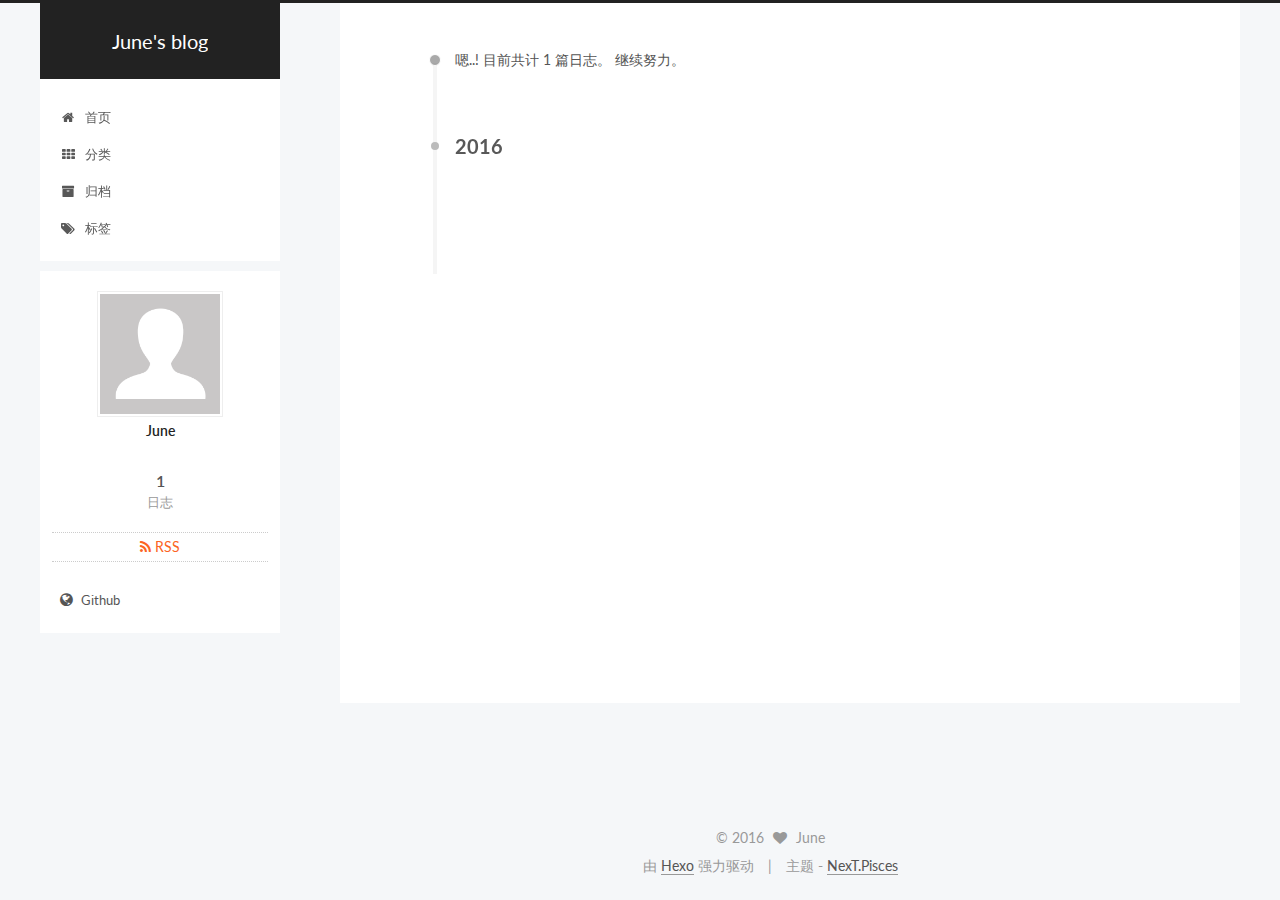
==== commit 8f597363: "Site updated: 2016-08-09 13:25:32" ====
--- a/archives/index.html
+++ b/archives/index.html
@@ -72,6 +72,8 @@
 
 
 
+
+  
 
 
   <link rel="alternate" href="/atom.xml" title="June's blog" type="application/atom+xml" />
--- a/css/main.css
+++ b/css/main.css
@@ -1549,7 +1549,7 @@
   width: 4px;
   height: 4px;
   border-radius: 50%;
-  background: #b012bb;
+  background: #41ff6e;
 }
 .links-of-blogroll {
   font-size: 13px;
